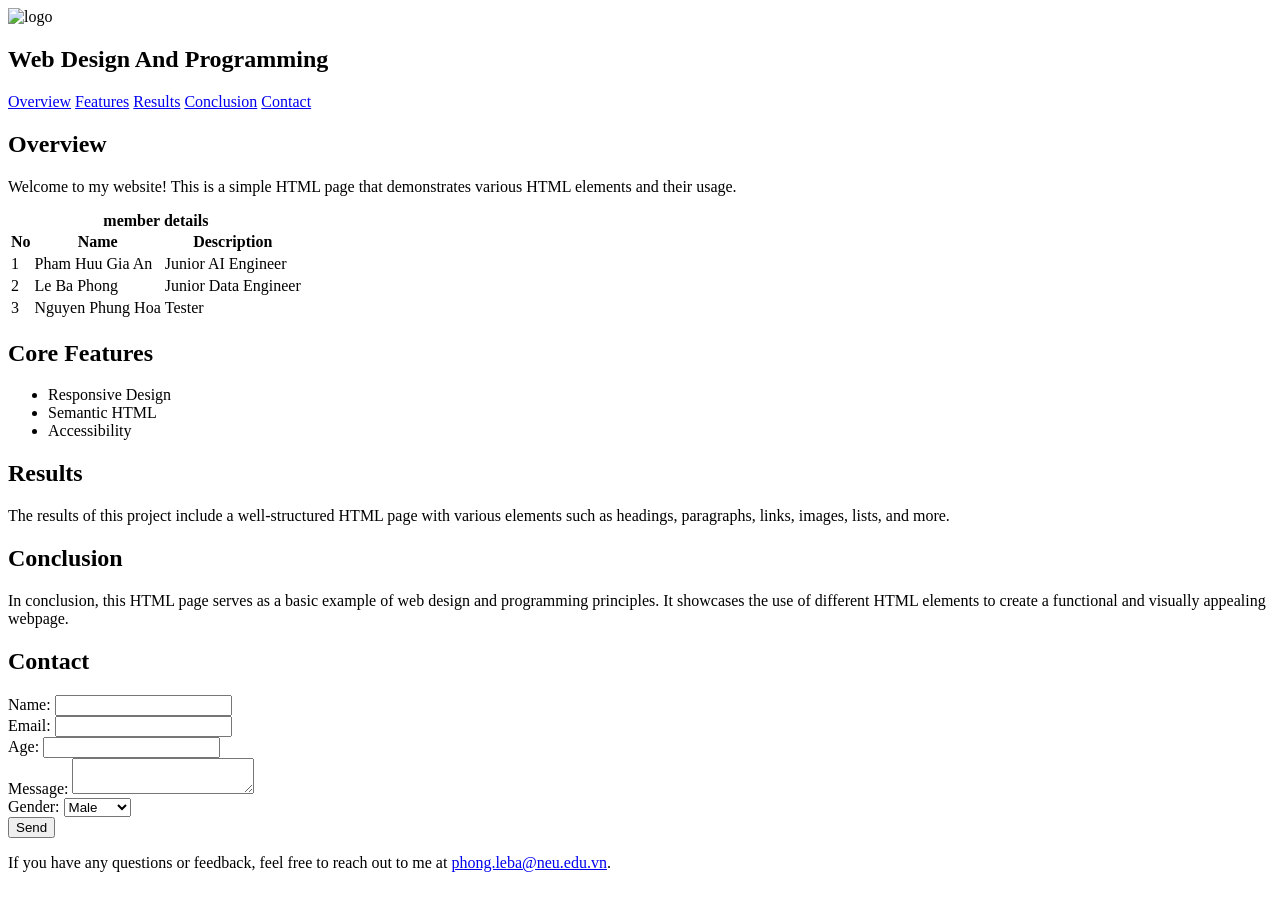
==== w2.html @ c3e5568d "week 2 lab" ====
<!doctype html>
<html lang="en">
  <head>
    <meta charset="UTF-8" />
    <meta name="viewport" content="width=device-width, initial-scale=1.0" />
    <title>Le Ba Phong</title>
  </head>
  <body>
    <header>
      <img
        src="https://fda.neu.edu.vn/wp-content/uploads/2026/01/Logo_FDA_2026-880x138.png"
        alt="logo"
        width="880px"
        height="138px"
      />
      <h2>Web Design And Programming</h2>
    </header>
    <nav>
      <a href="#overview">Overview</a>
      <a href="#core-features">Features</a>
      <a href="#result">Results</a>
      <a href="#conclusion">Conclusion</a>
      <a href="#contact us">Contact</a>
    </nav>
    <main>
      <section id="overview">
        <h2>Overview</h2>
        <p>
          Welcome to my website! This is a simple HTML page that demonstrates
          various HTML elements and their usage.
        </p>
        <table>
          <caption>
           <strong>member details</strong>
          </caption>
          <thead>
            <tr>
              <th>No</th>
              <th>Name</th>
              <th>Description</th>
            </tr>
          </thead>
          <tbody>
            <tr>
              <td>1</td>
              <td>Pham Huu Gia An</td>
              <td>Junior AI Engineer</td>
            </tr>
            <tr>
              <td>2</td>
              <td>Le Ba Phong</td>
              <td>Junior Data Engineer</td>
            </tr>
            <tr>
              <td>3</td>
              <td>Nguyen Phung Hoa</td>
              <td>Tester</td>
            </tr>
          </tbody>
        </table>
      </section>
      <section id="core-features">
        <h2>Core Features</h2>
        <ul>
          <li>Responsive Design</li>
          <li>Semantic HTML</li>
          <li>Accessibility</li>
        </ul>
      </section>
      <section id="result">
        <h2>Results</h2>
        <p>
          The results of this project include a well-structured HTML page with
          various elements such as headings, paragraphs, links, images, lists,
          and more.
        </p>
      </section>
      <section id="conclusion">
        <h2>Conclusion</h2>
        <p>
          In conclusion, this HTML page serves as a basic example of web design
          and programming principles. It showcases the use of different HTML
          elements to create a functional and visually appealing webpage.
        </p>
      </section>
      <section id="contact us">
        <h2>Contact</h2>
        <form action="">
          <label for="name">Name:</label>
          <input type="text" id="name" name="name" required />
          <br/>
          <label for="email">Email:</label>
          <input type="email" id="email" name="email" required />
          <br/>
          <label for="age">Age:</label>
          <input type="number" id="age" name="age" min="1" />
          <br/>
          <label for="message">Message:</label>
          <textarea id="message" name="message" required></textarea>
          <br/>
          <label for="gender">Gender:</label>
          <select id="gender" name="gender">
            <option value="male">Male</option>
            <option value="female">Female</option>
          </select>
          <br/>
          <button type="submit">Send</button>
        </form>
        <p>
          If you have any questions or feedback, feel free to reach out to me at
          <a href="mailto:phong.leba@neu.edu.vn">phong.leba@neu.edu.vn</a>.
        </p>
      </section>
    </main>
  </body>
</html>
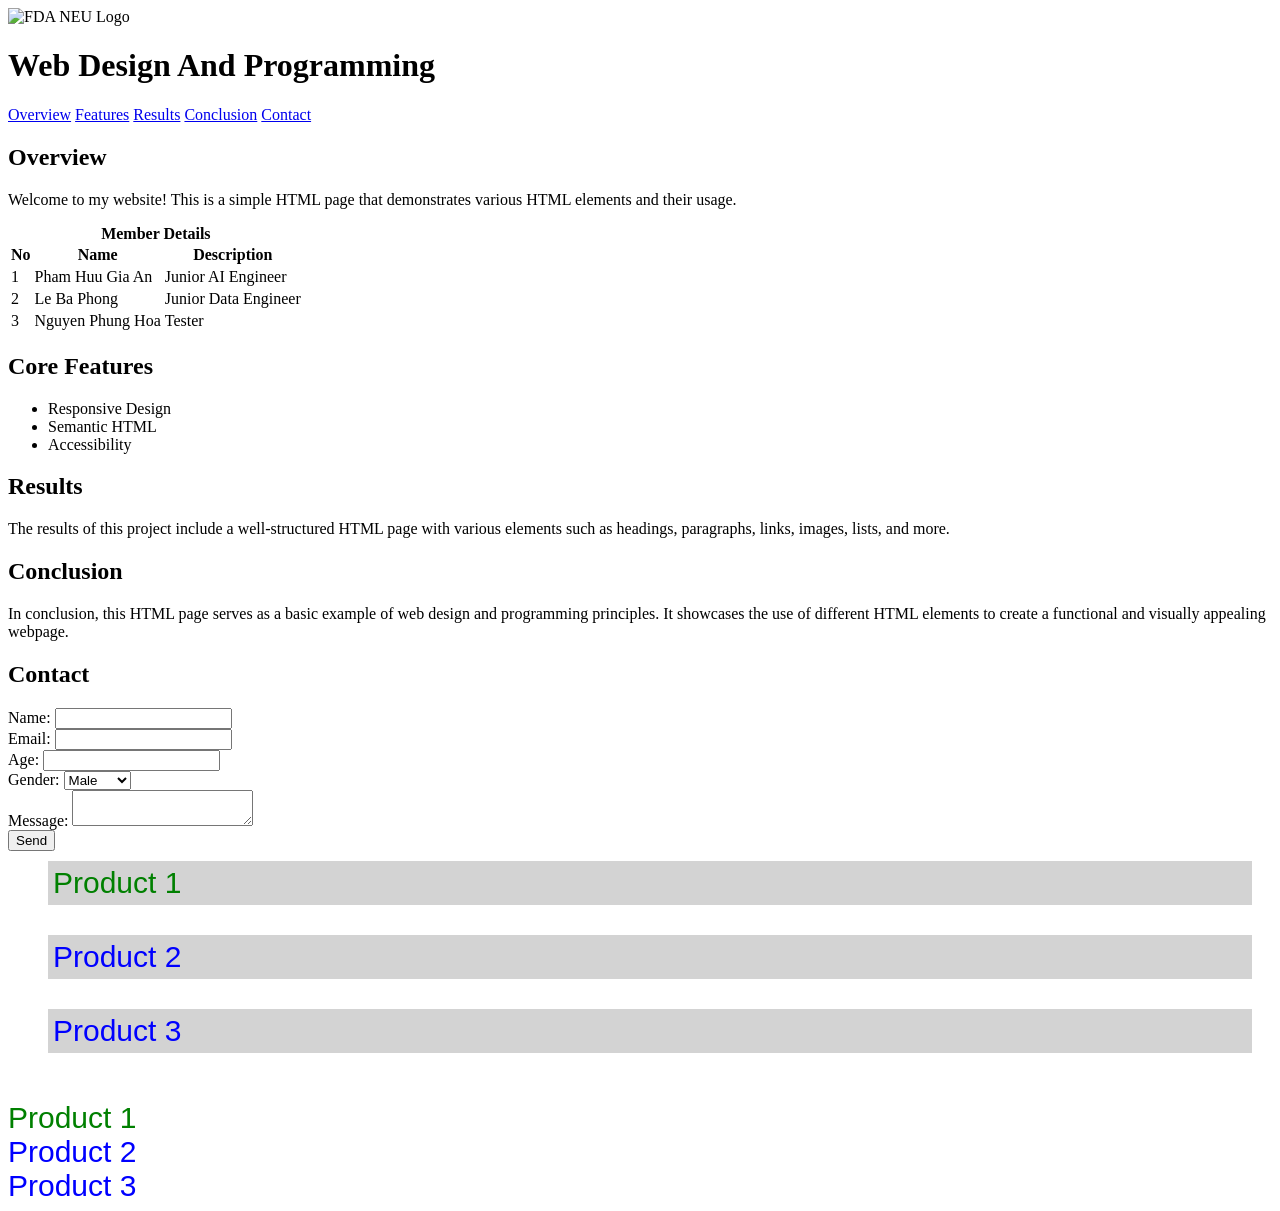
==== commit a615c901: "week 3 5" ====
--- a/w2.html
+++ b/w2.html
@@ -4,24 +4,27 @@
     <meta charset="UTF-8" />
     <meta name="viewport" content="width=device-width, initial-scale=1.0" />
     <title>Le Ba Phong</title>
+    <link rel="stylesheet" href="./style.css" />
   </head>
   <body>
     <header>
       <img
         src="https://fda.neu.edu.vn/wp-content/uploads/2026/01/Logo_FDA_2026-880x138.png"
-        alt="logo"
-        width="880px"
-        height="138px"
+        alt="FDA NEU Logo"
+        width="880"
+        height="138"
       />
-      <h2>Web Design And Programming</h2>
+      <h1>Web Design And Programming</h1>
     </header>
+
     <nav>
       <a href="#overview">Overview</a>
       <a href="#core-features">Features</a>
       <a href="#result">Results</a>
       <a href="#conclusion">Conclusion</a>
-      <a href="#contact us">Contact</a>
+      <a href="#contact-us">Contact</a>
     </nav>
+
     <main>
       <section id="overview">
         <h2>Overview</h2>
@@ -29,15 +32,16 @@
           Welcome to my website! This is a simple HTML page that demonstrates
           various HTML elements and their usage.
         </p>
+
         <table>
           <caption>
-           <strong>member details</strong>
+            <strong>Member Details</strong>
           </caption>
           <thead>
             <tr>
-              <th>No</th>
-              <th>Name</th>
-              <th>Description</th>
+              <th scope="col">No</th>
+              <th scope="col">Name</th>
+              <th scope="col">Description</th>
             </tr>
           </thead>
           <tbody>
@@ -59,6 +63,7 @@
           </tbody>
         </table>
       </section>
+
       <section id="core-features">
         <h2>Core Features</h2>
         <ul>
@@ -67,6 +72,7 @@
           <li>Accessibility</li>
         </ul>
       </section>
+
       <section id="result">
         <h2>Results</h2>
         <p>
@@ -75,6 +81,7 @@
           and more.
         </p>
       </section>
+
       <section id="conclusion">
         <h2>Conclusion</h2>
         <p>
@@ -83,34 +90,53 @@
           elements to create a functional and visually appealing webpage.
         </p>
       </section>
-      <section id="contact us">
+
+      <section id="contact-us">
         <h2>Contact</h2>
-        <form action="">
-          <label for="name">Name:</label>
-          <input type="text" id="name" name="name" required />
-          <br/>
-          <label for="email">Email:</label>
-          <input type="email" id="email" name="email" required />
-          <br/>
-          <label for="age">Age:</label>
-          <input type="number" id="age" name="age" min="1" />
-          <br/>
-          <label for="message">Message:</label>
-          <textarea id="message" name="message" required></textarea>
-          <br/>
-          <label for="gender">Gender:</label>
-          <select id="gender" name="gender">
-            <option value="male">Male</option>
-            <option value="female">Female</option>
-          </select>
-          <br/>
+        <form action="#" method="post">
+          <div class="form-group">
+            <label for="name">Name:</label>
+            <input type="text" id="name" name="name" required />
+          </div>
+
+          <div class="form-group">
+            <label for="email">Email:</label>
+            <input type="email" id="email" name="email" required />
+          </div>
+
+          <div class="form-group">
+            <label for="age">Age:</label>
+            <input type="number" id="age" name="age" min="1" />
+          </div>
+
+          <div class="form-group">
+            <label for="gender">Gender:</label>
+            <select id="gender" name="gender">
+              <option value="male">Male</option>
+              <option value="female">Female</option>
+            </select>
+          </div>
+
+          <div class="form-group">
+            <label for="message">Message:</label>
+            <textarea id="message" name="message" required></textarea>
+          </div>
+
           <button type="submit">Send</button>
         </form>
-        <p>
-          If you have any questions or feedback, feel free to reach out to me at
-          <a href="mailto:phong.leba@neu.edu.vn">phong.leba@neu.edu.vn</a>.
-        </p>
       </section>
     </main>
+      <div class="dashboard">
+      <div class="card product" id="top-products">Product 1</div>
+      <div class="card product">Product 2</div>
+      <div class="card product">Product 3</div>
+    </div>
+    </body>
+    <br/>
+    <div class="container">
+      <div class="card product" id="top-products">Product 1</div>
+      <div class="card product">Product 2</div>
+      <div class="card product">Product 3</div>
+    </div>
   </body>
-</html>
+</html>
--- a/style.css
+++ b/style.css
@@ -0,0 +1,42 @@
+.container {
+    font-family:"Arial", sans-serif;
+    color:orange;
+}
+
+.card {
+    font-family:"Arial", sans-serif;
+    font-size: 30px;
+    color:blue;
+}
+.dashboard .card {
+    font-family:"Arial", sans-serif;
+    font-size: 30px;
+    color:blue;
+
+    margin: 10px 20px 30px 40px;
+    padding:5px;
+    background-color: lightgray;
+
+
+    display: flex;
+    flex-direction: row;
+    flex-wrap: wrap;
+    justify-content: flex-start;
+    align-items: stretch;
+    gap:16px;
+
+}
+
+.dashboard .card:hover {
+    font-family:"Arial", sans-serif;
+    font-size: 50px;
+    color:red;
+}
+
+.product {
+    color:blue;
+}
+
+#top-products {
+    color:green;
+}
